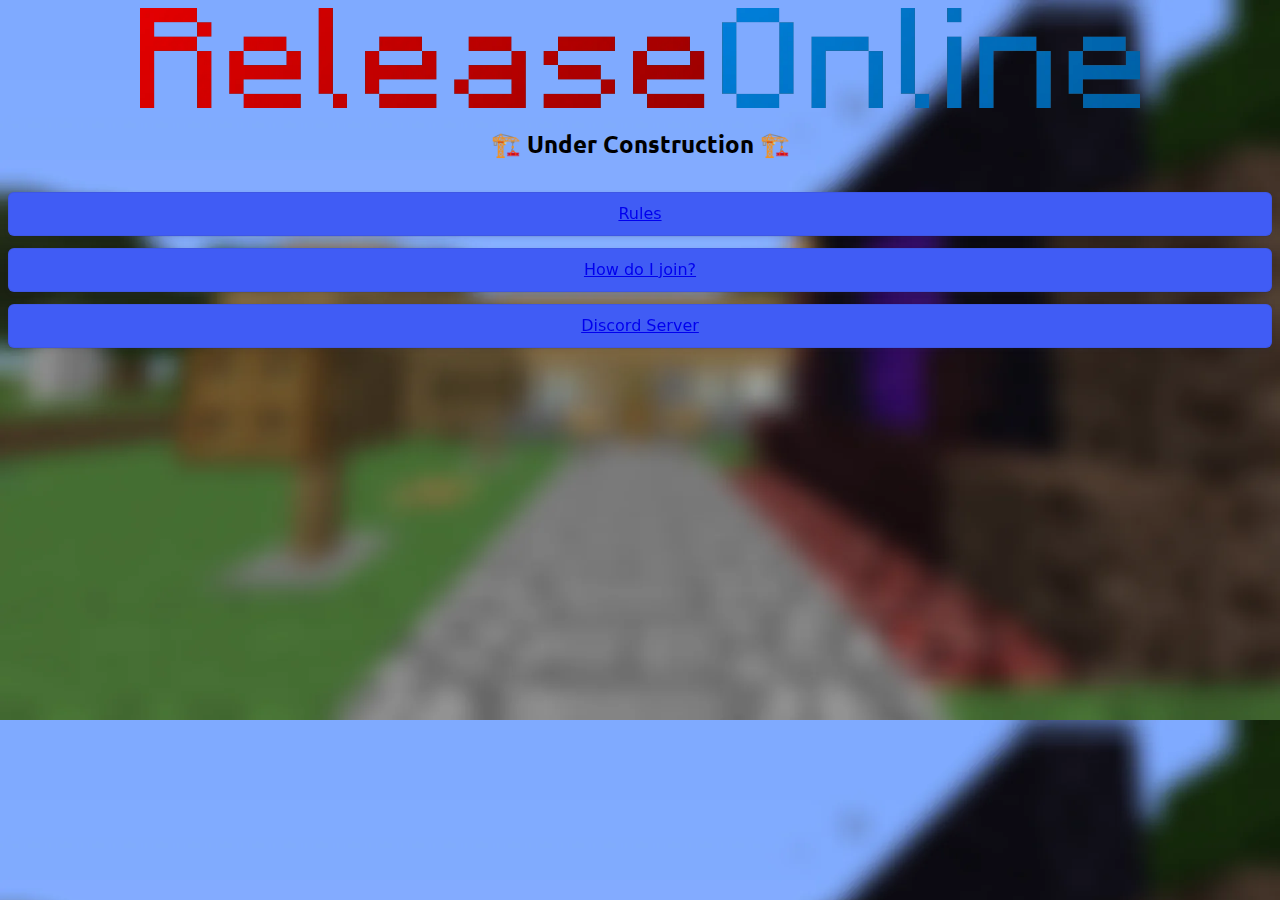
==== index.html @ 4fa2f289 "very not finished" ====
<!DOCTYPE html>
<html>
    <head>
        <title>ReleaseOnline</title>
        <link rel="icon" type="image/x-icon" href="res/favicon.webp">
        <link rel="stylesheet" href="style.css">
        
        <!-- big time fonts and that -->
        <!-- ubuntu -->
        <style>@import url('https://fonts.googleapis.com/css2?family=Ubuntu:wght@400;700&display=swap');</style>
    </head>
    <body>
        <img class="center" alt="releaseonline logo" src="res/logo_text.webp" height="100">
        <h2 class="title center">🏗️ Under Construction 🏗️</h2>
        <button class="button-9" role="button"><a href="https://github.com/ReleaseOnline/.github/tree/main/profile#rules">Rules</a></button>
        <button class="button-9" role="button"><a href="https://github.com/ReleaseOnline/.github/tree/main/profile#how-to-join">How do I join?</a></button>
        <button class="button-9" role="button"><a href="https://discord.gg/rsT6v4VEZx">Discord Server</a></button>
    </body>
</html>
---- style.css ----
@import url('https://fonts.googleapis.com/css2?family=Ubuntu:wght@400;700&display=swap');

body {
    background-image: url("res/hub_blur_16x9.webp");
    background-size: cover;
    font-family: 'Ubuntu', sans-serif
}

.title {
    font-family: 'Ubuntu', sans-serif;
}

.center {
    text-align: center;
    display: block;
    margin-left: auto;
    margin-right: auto;
}

.button-9 {
    appearance: button;
    backface-visibility: hidden;
    background-color: #405cf5;
    border-radius: 6px;
    border-width: 0;
    box-shadow: rgba(50, 50, 93, .1) 0 0 0 1px inset, rgba(50, 50, 93, .1) 0 2px 5px 0, rgba(0, 0, 0, .07) 0 1px 1px 0;
    box-sizing: border-box;
    color: #fff;
    cursor: pointer;
    font-family: -apple-system, system-ui, "Segoe UI", Roboto, "Helvetica Neue", Ubuntu, sans-serif;
    font-size: 100%;
    height: 44px;
    line-height: 1.15;
    margin: 12px 0 0;
    outline: none;
    overflow: hidden;
    padding: 0 25px;
    position: relative;
    text-align: center;
    text-transform: none;
    transform: translateZ(0);
    transition: all .2s, box-shadow .08s ease-in;
    user-select: none;
    -webkit-user-select: none;
    touch-action: manipulation;
    width: 100%;
}

.button-9:disabled {
    cursor: default;
}

.button-9:focus {
    box-shadow: rgba(50, 50, 93, .1) 0 0 0 1px inset, rgba(50, 50, 93, .2) 0 6px 15px 0, rgba(0, 0, 0, .1) 0 2px 2px 0, rgba(50, 151, 211, .3) 0 0 0 4px;
}
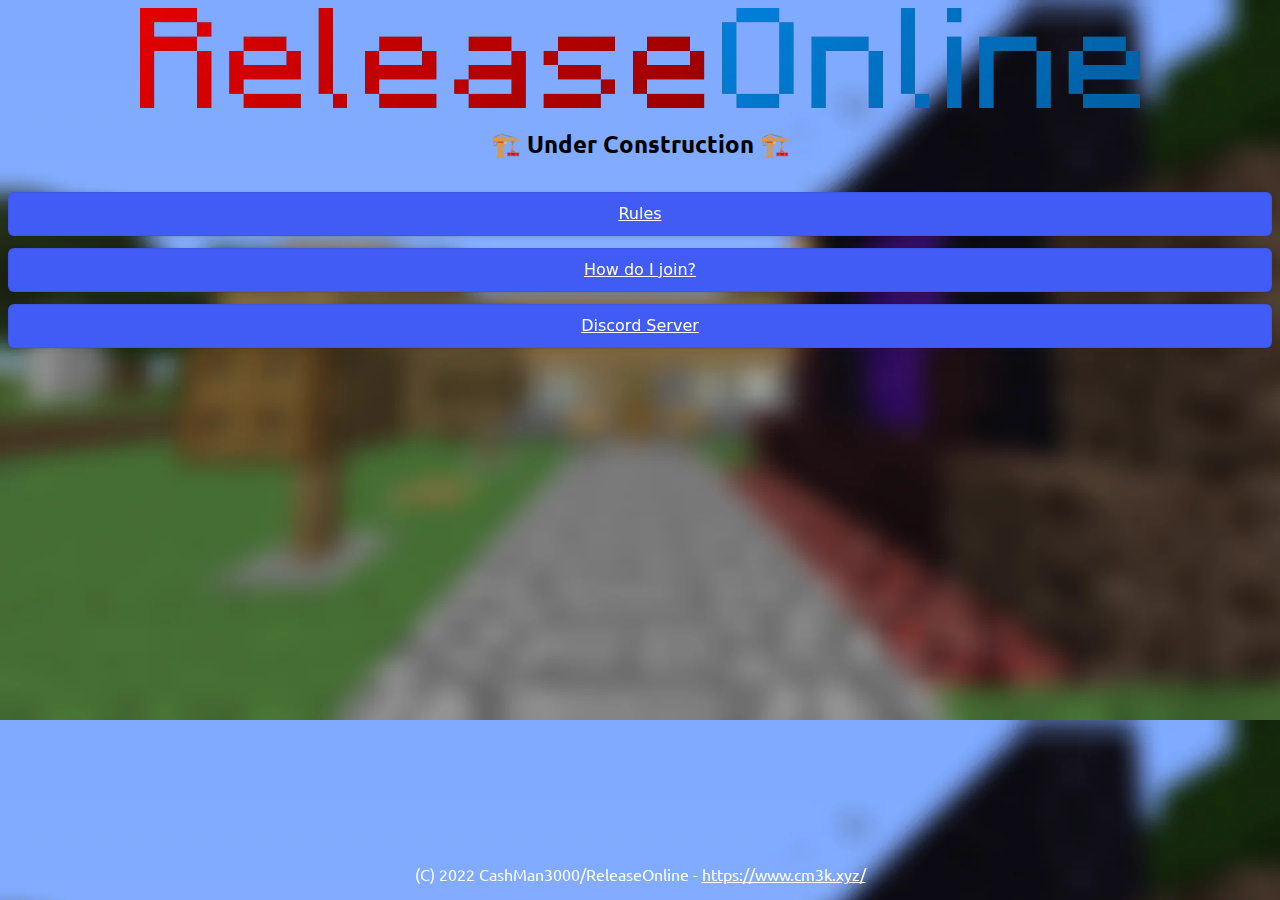
==== commit ac486c34: "Add files via upload" ====
--- a/index.html
+++ b/index.html
@@ -15,5 +15,9 @@
         <button class="button-9" role="button"><a href="https://github.com/ReleaseOnline/.github/tree/main/profile#rules">Rules</a></button>
         <button class="button-9" role="button"><a href="https://github.com/ReleaseOnline/.github/tree/main/profile#how-to-join">How do I join?</a></button>
         <button class="button-9" role="button"><a href="https://discord.gg/rsT6v4VEZx">Discord Server</a></button>
+        
+        <div class="footer">
+            <p>(C) 2022 CashMan3000/ReleaseOnline - <a href="https://www.cm3k.xyz/">https://www.cm3k.xyz/</a></p>
+        </div>
     </body>
 </html>--- a/style.css
+++ b/style.css
@@ -46,6 +46,10 @@
     width: 100%;
 }
 
+a {
+    color: #FFFFFF;
+}
+
 .button-9:disabled {
     cursor: default;
 }
@@ -53,3 +57,12 @@
 .button-9:focus {
     box-shadow: rgba(50, 50, 93, .1) 0 0 0 1px inset, rgba(50, 50, 93, .2) 0 6px 15px 0, rgba(0, 0, 0, .1) 0 2px 2px 0, rgba(50, 151, 211, .3) 0 0 0 4px;
 }
+
+.footer {
+  position: fixed;
+  left: 0;
+  bottom: 0;
+  width: 100%;
+  color: white;
+  text-align: center;
+}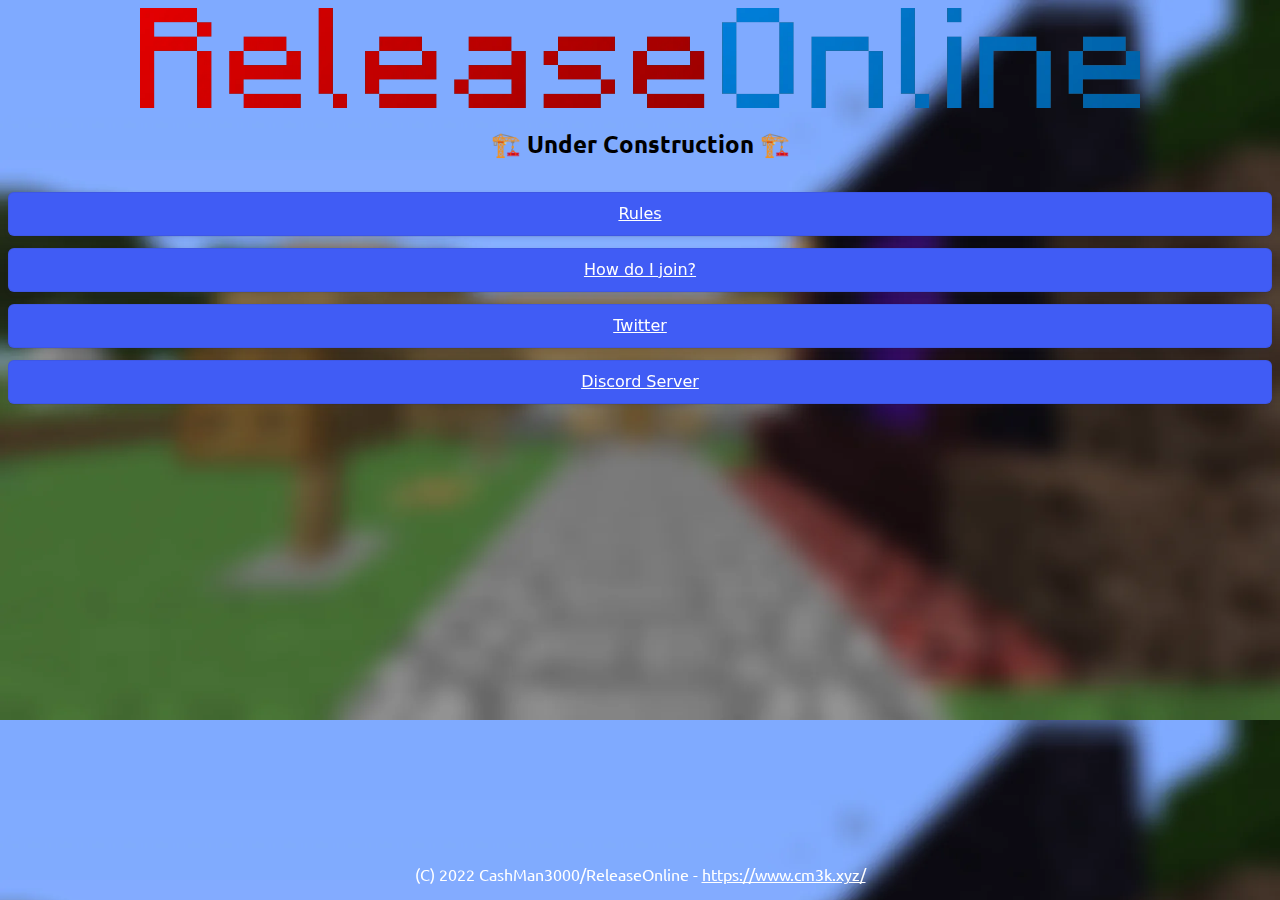
==== commit a0d07139: "add twitter to links" ====
--- a/index.html
+++ b/index.html
@@ -14,10 +14,11 @@
         <h2 class="title center">🏗️ Under Construction 🏗️</h2>
         <button class="button-9" role="button"><a href="https://github.com/ReleaseOnline/.github/tree/main/profile#rules">Rules</a></button>
         <button class="button-9" role="button"><a href="https://github.com/ReleaseOnline/.github/tree/main/profile#how-to-join">How do I join?</a></button>
+        <button class="button-9" role="button"><a href="https://www.twitter.com/ReleaseOnlineMC/">Twitter</a></button>
         <button class="button-9" role="button"><a href="https://discord.gg/rsT6v4VEZx">Discord Server</a></button>
         
         <div class="footer">
             <p>(C) 2022 CashMan3000/ReleaseOnline - <a href="https://www.cm3k.xyz/">https://www.cm3k.xyz/</a></p>
         </div>
     </body>
-</html>+</html>
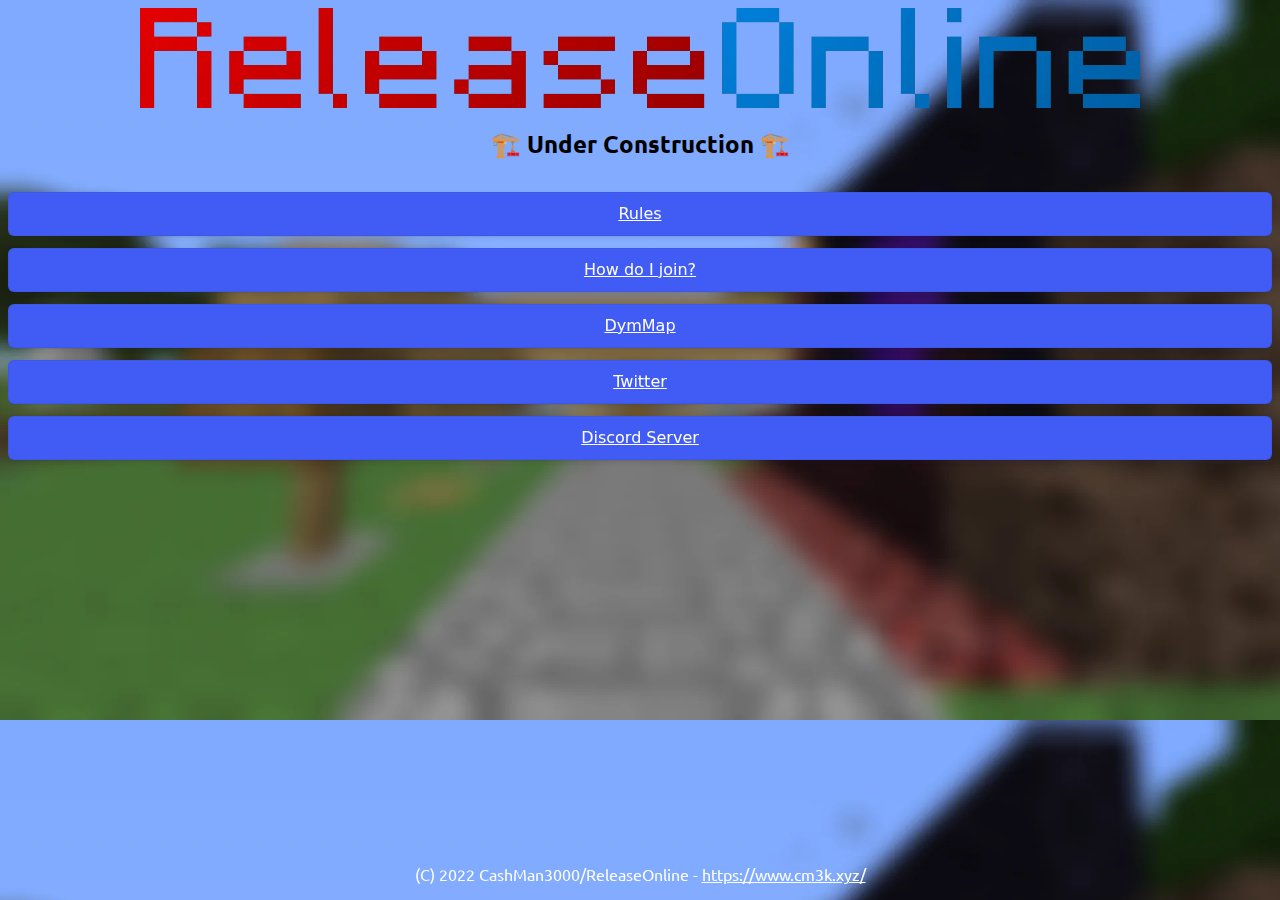
==== commit 77588487: "add dynmap to links" ====
--- a/index.html
+++ b/index.html
@@ -14,8 +14,9 @@
         <h2 class="title center">🏗️ Under Construction 🏗️</h2>
         <button class="button-9" role="button"><a href="https://github.com/ReleaseOnline/.github/tree/main/profile#rules">Rules</a></button>
         <button class="button-9" role="button"><a href="https://github.com/ReleaseOnline/.github/tree/main/profile#how-to-join">How do I join?</a></button>
+        <button class="button-9" role="button"><a href="https://discord.gg/rsT6v4VEZx">DymMap</a></button>
         <button class="button-9" role="button"><a href="https://www.twitter.com/ReleaseOnlineMC/">Twitter</a></button>
-        <button class="button-9" role="button"><a href="https://discord.gg/rsT6v4VEZx">Discord Server</a></button>
+        <button class="button-9" role="button"><a href="http://ro.cm3k.xyz:25564/">Discord Server</a></button>
         
         <div class="footer">
             <p>(C) 2022 CashMan3000/ReleaseOnline - <a href="https://www.cm3k.xyz/">https://www.cm3k.xyz/</a></p>
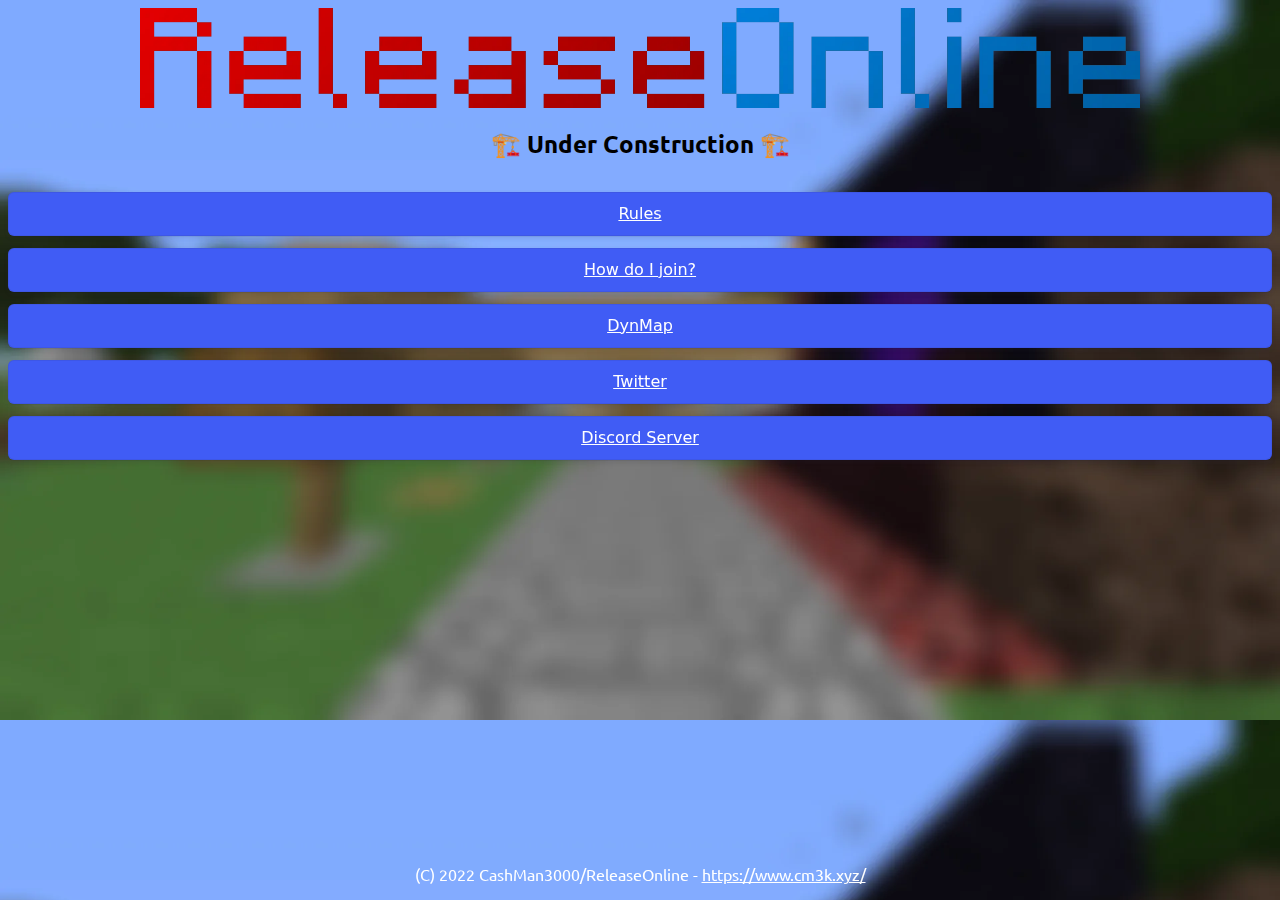
==== commit abe39c7a: "fix spelling and link for dynmap" ====
--- a/index.html
+++ b/index.html
@@ -14,7 +14,7 @@
         <h2 class="title center">🏗️ Under Construction 🏗️</h2>
         <button class="button-9" role="button"><a href="https://github.com/ReleaseOnline/.github/tree/main/profile#rules">Rules</a></button>
         <button class="button-9" role="button"><a href="https://github.com/ReleaseOnline/.github/tree/main/profile#how-to-join">How do I join?</a></button>
-        <button class="button-9" role="button"><a href="https://discord.gg/rsT6v4VEZx">DymMap</a></button>
+        <button class="button-9" role="button"><a href="http://ro.cm3k.xyz:25564/">DynMap</a></button>
         <button class="button-9" role="button"><a href="https://www.twitter.com/ReleaseOnlineMC/">Twitter</a></button>
         <button class="button-9" role="button"><a href="http://ro.cm3k.xyz:25564/">Discord Server</a></button>
         
